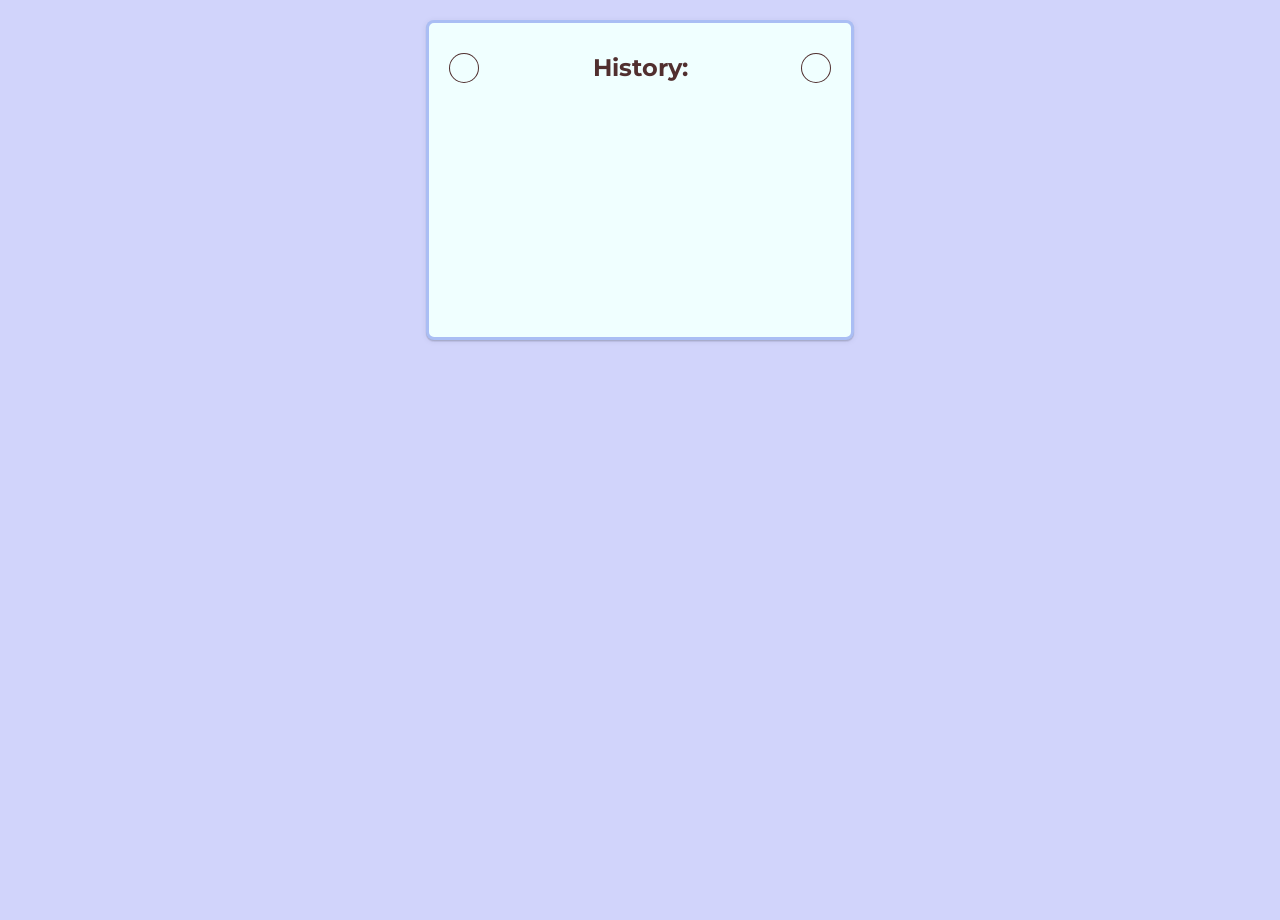
==== history.html @ f042c6f8 "fix bugs with history" ====
<!doctype html>
<html lang="en">
  <head>
    <meta charset="UTF-8" />
    <meta name="viewport" content="width=device-width, initial-scale=1.0" />
    <title>Document</title>
    <link rel="stylesheet" href="./css/style.css" />
  </head>
  <body>
    <div class="container">
      <div class="tasks-list-div">
        <a class="svg-btn" href="index.html">
          <svg class="back-icon" width="20" height="20">
            <use href="./img/backward.svg"></use>
          </svg>
        </a>
        <button class="svg-btn delete-btn">
          <svg class="back-icon" width="20" height="20">
            <use href="./img/trash.svg"></use>
          </svg>
        </button>
        <h2>History:</h2>
        <ul class="tasks-list" data-type="history"></ul>
      </div>
    </div>
    <script type="module" src="./js/history.js"></script>
  </body>
</html>
---- css/style.css ----
@import url("https://fonts.googleapis.com/css2?family=Montserrat:wght@400;500;700&display=swap");

*,
*::before,
*::after {
  box-sizing: border-box;
}

html, body {
  height: 100%;
  margin: 0;
}

body {
    background-image: url("https://zefirka.club/uploads/posts/2022-12/thumbs/1671824386_18-zefirka-club-p-fon-dlya-mobilnogo-prilozheniya-19.jpg");
    background-size: cover;        
    background-position: center;   
    background-repeat: no-repeat;  
    background-attachment: fixed;
    background-color: #c2c5fabd;
}

.container {
  min-width: 320px;
  max-width: 375px;
  margin: 0 auto;   
  padding: 0 16px;
  height: 100%;
}

@media only screen and (min-width: 768px) {
  .container {
    max-width: 500px;
  }
}

h2 {
  color: #320707d6;
}

form {
  display: flex;
  flex-direction: column;
  position: relative;
  gap: 8px;
  align-items: start;
  font-family: 'Montserrat', sans-serif;
  margin: 20px 20px;
  border: 3px solid #8ba1f0b0;
  border-radius: 8px;
  padding: 10px 10px;
  padding-bottom: 30px;
  align-items: center;
  background-color: azure;
  box-shadow: 0px 1px 6px rgba(46, 47, 66, 0.08), 0px 1px 1px rgba(46, 47, 66, 0.16), 0px 2px 1px rgba(46, 47, 66, 0.08);
}

.svg-btn{
  width: 30px;
  height: 30px;
  border-radius: 50%;
  border: 1px solid #320707d6;
  background: azure;
  cursor: pointer;
  position: absolute;
  top: 30px;
  right: 20px;
  transition: background-color 250ms cubic-bezier(0.4, 0, 0.2, 1), border 250ms cubic-bezier(0.4, 0, 0.2, 1);
  display: flex;
  align-items: center;
  justify-content: center;
  padding: 0;
}

.svg-btn{
  width: 30px;
  height: 30px;
  border-radius: 50%;
  border: 1px solid #320707d6;
  background: azure;
  cursor: pointer;
  position: absolute;
  top: 30px;
  right: 20px;
  transition: background-color 250ms cubic-bezier(0.4, 0, 0.2, 1), border 250ms cubic-bezier(0.4, 0, 0.2, 1);
  display: flex;
  align-items: center;
  justify-content: center;
  padding: 0;
}

.delete-btn {
  position: absolute;
  top: 30px;
  left: 20px;
}


.form-input {
  display: flex;
  flex-direction: column;
  gap: 8px;
  align-items: center;
}

.add-task-input {
    width: 100%;
    border: 1px solid rgba(46, 47, 66, 0.4);
    border-radius: 4px;
    padding: 8px 16px;
    background: transparent;
    outline: none;
    transition: border 250ms cubic-bezier(0.4, 0, 0.2, 1);
    color:  #2e2f42;
    font-family: 'Montserrat', sans-serif;
    font-size: 16px;
    line-height: 1.5;
    background-color: #FFFFFF
    
}

.add-task-input:focus {
  border-color: #6c8cff;
}


.tasks-btn {
    align-self: center;
    margin-top: 8px;
    border-radius: 8px;
    font-family: 'Montserrat', sans-serif;
    font-size: 16px;
    line-height: 1.5;
    font-weight: 500;
    padding: 8px 16px;
    border: none;
    background-color: #4E75FF;
    color: #FFFFFF;
}

.tasks-btn:hover,
.tasks-btn:focus {
    background-color: #6c8cff;
}

.tasks-list-div {
  display: flex;
  flex-direction: column;
  position: relative;
  gap: 20px;
  align-items: start;
  font-family: 'Montserrat', sans-serif;
  margin: 20px 20px;
  margin-bottom: 50px;
  border: 3px solid #8ba1f0b0;
  border-radius: 8px;
  padding: 10px 10px;
  padding-bottom: 30px;
  align-items: center;
  min-height: 320px;
  background-color: azure;
  box-shadow: 0px 1px 6px rgba(46, 47, 66, 0.08), 0px 1px 1px rgba(46, 47, 66, 0.16), 0px 2px 1px rgba(46, 47, 66, 0.08);
}

.tasks-list {
  display: flex;
  flex-direction: column;
  gap: 20px;
  list-style-type: none;
  padding: 0;
}

.tasks-list li {
    border: 2px solid #551010;
    padding: 10px;
    border-radius: 8px;
    background-color: #FFFFFF;
    text-align: center;
}
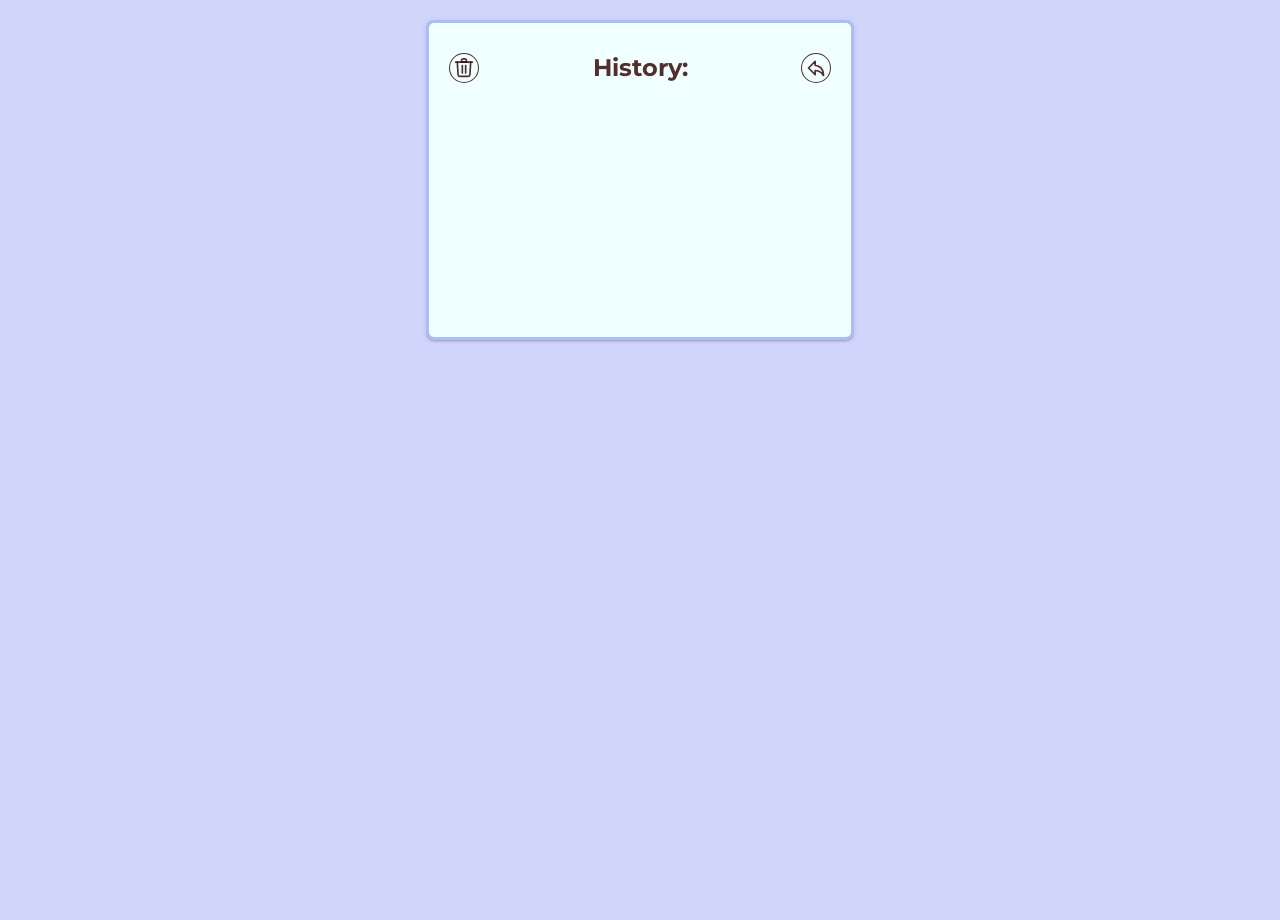
==== commit 5baf6a23: "fix icons" ====
--- a/history.html
+++ b/history.html
@@ -10,14 +10,10 @@
     <div class="container">
       <div class="tasks-list-div">
         <a class="svg-btn" href="index.html">
-          <svg class="back-icon" width="20" height="20">
-            <use href="./img/backward.svg"></use>
-          </svg>
+          <img src="./img/backward.svg" alt="Backward">
         </a>
         <button class="svg-btn delete-btn">
-          <svg class="back-icon" width="20" height="20">
-            <use href="./img/trash.svg"></use>
-          </svg>
+          <img src="./img/trash.svg" alt="Delete">
         </button>
         <h2>History:</h2>
         <ul class="tasks-list" data-type="history"></ul>
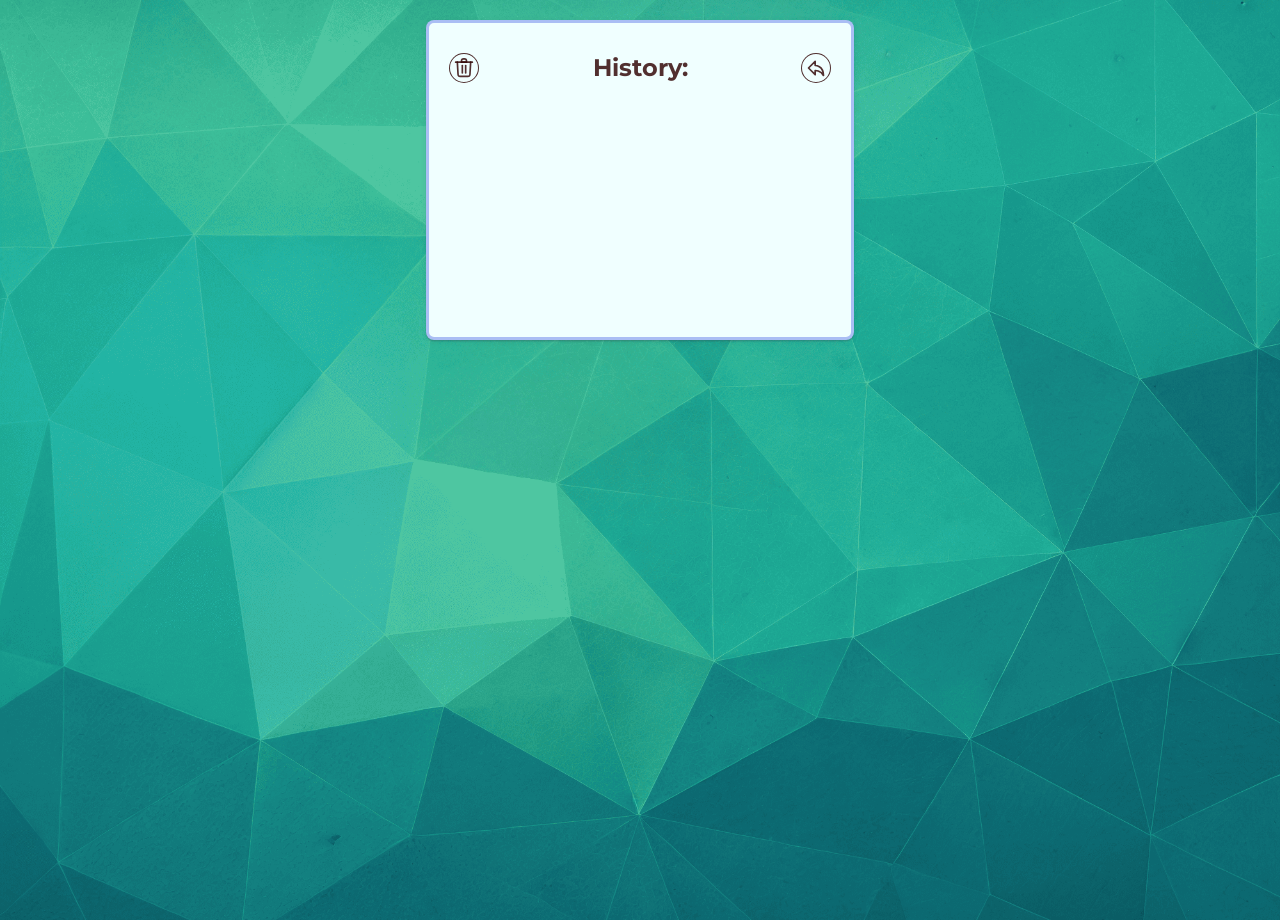
==== commit 2ae6dba9: "Change title from 'Document' to 'History'" ====
--- a/history.html
+++ b/history.html
@@ -3,7 +3,7 @@
   <head>
     <meta charset="UTF-8" />
     <meta name="viewport" content="width=device-width, initial-scale=1.0" />
-    <title>Document</title>
+    <title>History</title>
     <link rel="stylesheet" href="./css/style.css" />
   </head>
   <body>
--- a/css/style.css
+++ b/css/style.css
@@ -12,7 +12,7 @@
 }
 
 body {
-    background-image: url("https://zefirka.club/uploads/posts/2022-12/thumbs/1671824386_18-zefirka-club-p-fon-dlya-mobilnogo-prilozheniya-19.jpg");
+    background-image: url("../img/bg-image.png");
     background-size: cover;        
     background-position: center;   
     background-repeat: no-repeat;  
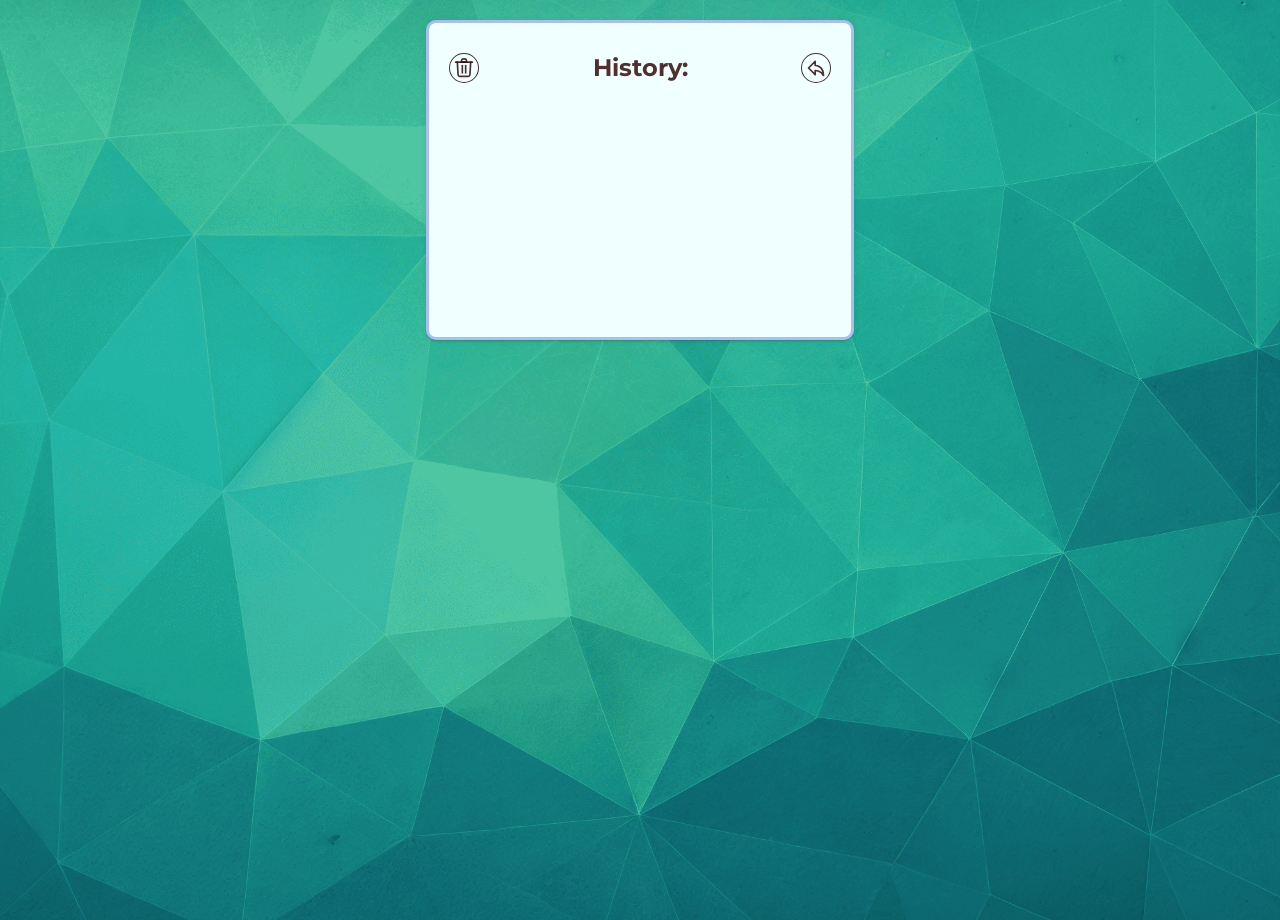
==== commit ad5a8342: "add dark theme" ====
--- a/history.html
+++ b/history.html
@@ -4,18 +4,20 @@
     <meta charset="UTF-8" />
     <meta name="viewport" content="width=device-width, initial-scale=1.0" />
     <title>History</title>
-    <link rel="stylesheet" href="./css/style.css" />
+    <link rel="stylesheet" href="./css/light.css">
+    <link rel="stylesheet" href="./css/dark.css" id="dark-theme" disabled>
+    <link rel="icon" type="image/svg+xml" href="./img/favicon.png">
   </head>
   <body>
     <div class="container">
       <div class="tasks-list-div">
-        <a class="svg-btn" href="index.html">
+        <a class="svg-btn right-btn" href="index.html">
           <img src="./img/backward.svg" alt="Backward">
         </a>
-        <button class="svg-btn delete-btn">
+        <button class="svg-btn left-btn delete-btn">
           <img src="./img/trash.svg" alt="Delete">
         </button>
-        <h2>History:</h2>
+        <h2 translate="no">History:</h2>
         <ul class="tasks-list" data-type="history"></ul>
       </div>
     </div>
--- a/css/light.css
+++ b/css/light.css
@@ -0,0 +1,199 @@
+@import url("https://fonts.googleapis.com/css2?family=Montserrat:wght@400;500;700&display=swap");
+
+*,
+*::before,
+*::after {
+  box-sizing: border-box;
+}
+
+html, body {
+  height: 100%;
+  margin: 0;
+}
+
+body {
+    background-image: url("../img/bg-image.png");
+    background-size: cover;        
+    background-position: center;   
+    background-repeat: no-repeat;  
+    background-attachment: fixed;
+    background-color: #c2c5fabd;
+}
+
+.container {
+  min-width: 320px;
+  max-width: 375px;
+  margin: 0 auto;   
+  padding: 0 16px;
+  height: 100%;
+}
+
+.container::after {
+  content: "";
+  display: block;
+  height: 10px; 
+}
+
+@media only screen and (min-width: 768px) {
+  .container {
+    max-width: 500px;
+  }
+}
+
+h2 {
+  color: #320707d6;
+}
+
+form {
+  display: flex;
+  flex-direction: column;
+  position: relative;
+  gap: 8px;
+  align-items: start;
+  font-family: 'Montserrat', sans-serif;
+  margin: 20px 20px;
+  border: 3px solid #8ba1f0b0;
+  border-radius: 10px;
+  padding: 10px 10px;
+  padding-bottom: 30px;
+  align-items: center;
+  background-color: azure;
+  box-shadow: 0px 1px 6px rgba(46, 47, 66, 0.08), 0px 1px 1px rgba(46, 47, 66, 0.16), 0px 2px 1px rgba(46, 47, 66, 0.08);
+}
+
+.svg-btn{
+  width: 30px;
+  height: 30px;
+  border-radius: 50%;
+  border: 1px solid #320707d6;
+  background: azure;
+  cursor: pointer;
+  position: absolute;
+  top: 30px;
+  right: 20px;
+  transition: background-color 250ms cubic-bezier(0.4, 0, 0.2, 1), border 250ms cubic-bezier(0.4, 0, 0.2, 1);
+  display: flex;
+  align-items: center;
+  justify-content: center;
+  padding: 0;
+}
+
+.svg-btn{
+  width: 30px;
+  height: 30px;
+  border-radius: 50%;
+  border: 1px solid #320707d6;
+  background: azure;
+  cursor: pointer;
+  transition: border 150ms cubic-bezier(0.4, 0, 0.2, 1);
+  display: flex;
+  align-items: center;
+  justify-content: center;
+  padding: 0;
+}
+
+.right-btn {
+  position: absolute;
+  top: 30px;
+  right: 20px;
+}
+
+.svg-btn:hover,
+.svg-btn:focus {
+    border: 2px solid #6c8cff;
+}
+
+.left-btn {
+  position: absolute;
+  top: 30px;
+  left: 20px;
+}
+
+
+.form-input {
+  display: flex;
+  flex-direction: column;
+  gap: 8px;
+  align-items: center;
+}
+
+.add-task-input {
+    width: 100%;
+    border: 1px solid rgba(46, 47, 66, 0.4);
+    border-radius: 8px;
+    padding: 8px 16px;
+    background: transparent;
+    outline: none;
+    transition: border 250ms cubic-bezier(0.4, 0, 0.2, 1);
+    color:  #2e2f42;
+    font-family: 'Montserrat', sans-serif;
+    font-size: 16px;
+    line-height: 1.5;
+    background-color: #FFFFFF
+    
+}
+.add-task-input:hover {
+  border-color: #6c8cff;
+}
+
+
+.tasks-btn {
+    align-self: center;
+    margin-top: 8px;
+    border-radius: 10px;
+    font-family: 'Montserrat', sans-serif;
+    font-size: 16px;
+    line-height: 1.5;
+    font-weight: 500;
+    padding: 8px 16px;
+    border: none;
+    background-color: #4E75FF;
+    color: #FFFFFF;
+}
+
+.tasks-btn:hover,
+.tasks-btn:focus {
+    background-color: #6c8cff;
+}
+
+.tasks-list-div {
+  display: flex;
+  flex-direction: column;
+  position: relative;
+  gap: 20px;
+  align-items: start;
+  font-family: 'Montserrat', sans-serif;
+  margin: 20px 20px;
+  margin-bottom: 50px;
+  border: 3px solid #8ba1f0b0;
+  border-radius: 10px;
+  padding: 10px 10px;
+  padding-bottom: 30px;
+  align-items: center;
+  min-height: 320px;
+  background-color: azure;
+  box-shadow: 0px 1px 6px rgba(46, 47, 66, 0.08), 0px 1px 1px rgba(46, 47, 66, 0.16), 0px 2px 1px rgba(46, 47, 66, 0.08);
+}
+
+
+.tasks-list {
+  display: flex;
+  flex-direction: column;
+  gap: 20px;
+  list-style-type: none;
+  padding: 0;
+}
+
+.tasks-list li {
+    border: 2px solid #551010;
+    padding: 10px;
+    border-radius: 10px;
+    background-color: #FFFFFF;
+    text-align: center;
+    transition: border 250ms cubic-bezier(0.4, 0, 0.2, 1);
+}
+
+.tasks-list li:hover,
+.tasks-list li:focus {
+    border-color: #6c8cff;
+}
--- a/css/dark.css
+++ b/css/dark.css
@@ -0,0 +1,198 @@
+@import url("https://fonts.googleapis.com/css2?family=Montserrat:wght@400;500;700&display=swap");
+
+*,
+*::before,
+*::after {
+  box-sizing: border-box;
+}
+
+html, body {
+  height: 100%;
+  margin: 0;
+}
+
+body {
+    background-image: linear-gradient( 
+    rgba(46, 47, 66, 0.07), 
+    rgba(46, 47, 66, 0.07)),
+    url("../img/bg-image.png");
+    background-size: cover;        
+    background-position: center;   
+    background-repeat: no-repeat;  
+    background-attachment: fixed;
+    background-color: #c2c5fabd;
+}
+
+.container {
+  min-width: 320px;
+  max-width: 375px;
+  margin: 0 auto;   
+  padding: 0 16px;
+  height: 100%;
+}
+
+.container::after {
+  content: "";
+  display: block;
+  height: 10px; 
+}
+
+@media only screen and (min-width: 768px) {
+  .container {
+    max-width: 500px;
+  }
+}
+
+h2 {
+  color: #ffffff;
+  text-shadow:
+    -1px  0px 0 #32070721,
+     0px -1px 0 #32070721,
+    -1px  0px 0 #32070721,
+     0px  1px 0 #32070721;
+}
+
+form {
+  display: flex;
+  flex-direction: column;
+  position: relative;
+  gap: 8px;
+  align-items: start;
+  font-family: 'Montserrat', sans-serif;
+  margin: 20px 20px;
+  border: 2px solid #8ba1f0b0;
+  border-radius: 10px;
+  padding: 10px 10px;
+  padding-bottom: 30px;
+  align-items: center;
+  background-color: rgba(240, 255, 255, 0.674);
+  background-image: linear-gradient( 
+    rgba(46, 47, 66, 0.2), 
+    rgba(46, 47, 66, 0.2));
+  box-shadow: 0px 1px 6px rgba(46, 47, 66, 0.08), 0px 1px 1px rgba(46, 47, 66, 0.16), 0px 2px 1px rgba(46, 47, 66, 0.08);
+}
+
+
+.svg-btn{
+  width: 30px;
+  height: 30px;
+  border-radius: 50%;
+  border: 1px solid #320707a1;
+  background: #ffffffda;
+  cursor: pointer;
+  transition: border 150ms cubic-bezier(0.4, 0, 0.2, 1);
+  display: flex;
+  align-items: center;
+  justify-content: center;
+  padding: 0;
+}
+
+.right-btn {
+  position: absolute;
+  top: 30px;
+  right: 20px;
+}
+
+.svg-btn:hover,
+.svg-btn:focus {
+    border: 2px solid #6c8cff;
+}
+
+.left-btn {
+  position: absolute;
+  top: 30px;
+  left: 20px;
+}
+
+
+.form-input {
+  display: flex;
+  flex-direction: column;
+  gap: 8px;
+  align-items: center;
+}
+
+.add-task-input {
+    width: 100%;
+    border: 1px solid #320707a1;;
+    border-radius: 8px;
+    padding: 8px 16px;
+    outline: none;
+    transition: border 250ms cubic-bezier(0.4, 0, 0.2, 1);
+    color:  #2e2f42;
+    font-family: 'Montserrat', sans-serif;
+    font-size: 16px;
+    line-height: 1.5;
+    background-color: #ffffffda;
+    
+}
+.add-task-input:hover,
+.add-task-input:focus {
+  border-color: #6c8cff;
+}
+
+
+.tasks-btn {
+    align-self: center;
+    margin-top: 8px;
+    border-radius: 10px;
+    font-family: 'Montserrat', sans-serif;
+    font-size: 16px;
+    line-height: 1.5;
+    font-weight: 500;
+    padding: 8px 16px;
+    border: none;
+    background-color: #3863feb9;
+    color: #FFFFFF;
+}
+
+.tasks-btn:hover,
+.tasks-btn:focus {
+    background-color: #6c8cff;
+}
+
+.tasks-list-div {
+  display: flex;
+  flex-direction: column;
+  position: relative;
+  gap: 20px;
+  align-items: start;
+  font-family: 'Montserrat', sans-serif;
+  margin: 20px 20px;
+  margin-bottom: 50px;
+  border: 2px solid #8ba1f0b0;
+  border-radius: 10px;
+  padding: 10px 10px;
+  padding-bottom: 30px;
+  align-items: center;
+  min-height: 320px;
+  background-color: rgba(240, 255, 255, 0.674);
+  background-image: linear-gradient( 
+    rgba(46, 47, 66, 0.2), 
+    rgba(46, 47, 66, 0.2));
+  box-shadow: 0px 1px 6px rgba(46, 47, 66, 0.08), 0px 1px 1px rgba(46, 47, 66, 0.16), 0px 2px 1px rgba(46, 47, 66, 0.08);
+}
+
+
+.tasks-list {
+  display: flex;
+  flex-direction: column;
+  gap: 20px;
+  list-style-type: none;
+  padding: 0;
+}
+
+.tasks-list li {
+    border: 1px solid #320707a1;;
+    padding: 10px;
+    border-radius: 10px;
+    background-color: #ffffffda;
+    text-align: center;
+    transition: border 250ms cubic-bezier(0.4, 0, 0.2, 1);
+    box-shadow: 0px 1px 6px rgba(46, 47, 66, 0.08), 0px 1px 1px rgba(46, 47, 66, 0.16), 0px 2px 1px rgba(46, 47, 66, 0.05);
+}
+
+.tasks-list li:hover,
+.tasks-list li:focus {
+    border-color: #6c8cff;
+}
